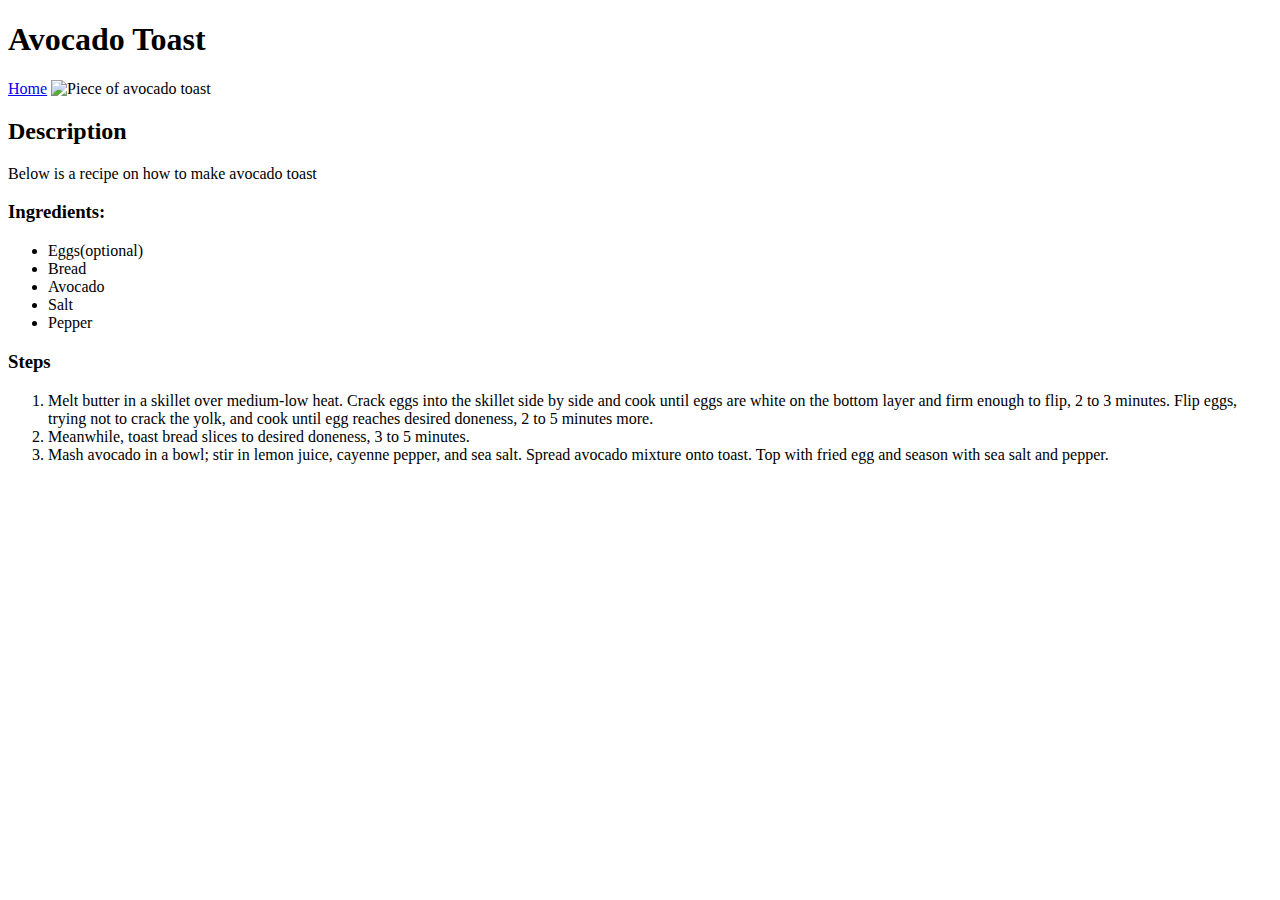
==== recipes/avocadoToast.html @ d3106e1d "Html for main website with pizza and avocado toast recipes" ====
<!DOCTYPE html>
<html lang="en">
<head>
    <meta charset="UTF-8">
    <meta name="viewport" content="width=device-width, initial-scale=1.0">
    <title>Avocado Toast recipe </title>
    <link rel="stylesheet" href="styles.css">
</head>
<body>
    <h1>Avocado Toast</h1>
    <a href="../index.html">Home</a>
    <img src="https://www.allrecipes.com/thmb/mJJPeaKKj61DZ4kc_jHHVI3kmG8=/750x0/filters:no_upscale():max_bytes(150000):strip_icc():format(webp)/AvocadoToastwithEggFranceC4x3-bb87e3bbf1944657b7db35f1383fabdb.jpg" alt="Piece of avocado toast"/>
    <h2>Description</h2>
    <p>Below is a recipe on how to make avocado toast</p>
    <h3>Ingredients:</h3>
    <ul>
        <li>Eggs(optional)</li>
        <li>Bread</li>
        <li>Avocado</li>
        <li>Salt</li>
        <li>Pepper</li>
    </ul>
    <h3>Steps</h3>
    <ol>
        <li>Melt butter in a skillet over medium-low heat. Crack eggs into the skillet side by side and cook until eggs are white on the bottom layer and firm enough to flip, 2 to 3 minutes. Flip eggs, trying not to crack the yolk, and cook until egg reaches desired doneness, 2 to 5 minutes more.</li>
        <li>Meanwhile, toast bread slices to desired doneness, 3 to 5 minutes.</li>
        <li>Mash avocado in a bowl; stir in lemon juice, cayenne pepper, and sea salt. Spread avocado mixture onto toast. Top with fried egg and season with sea salt and pepper.</li>
    </ol>
</body>
</html>
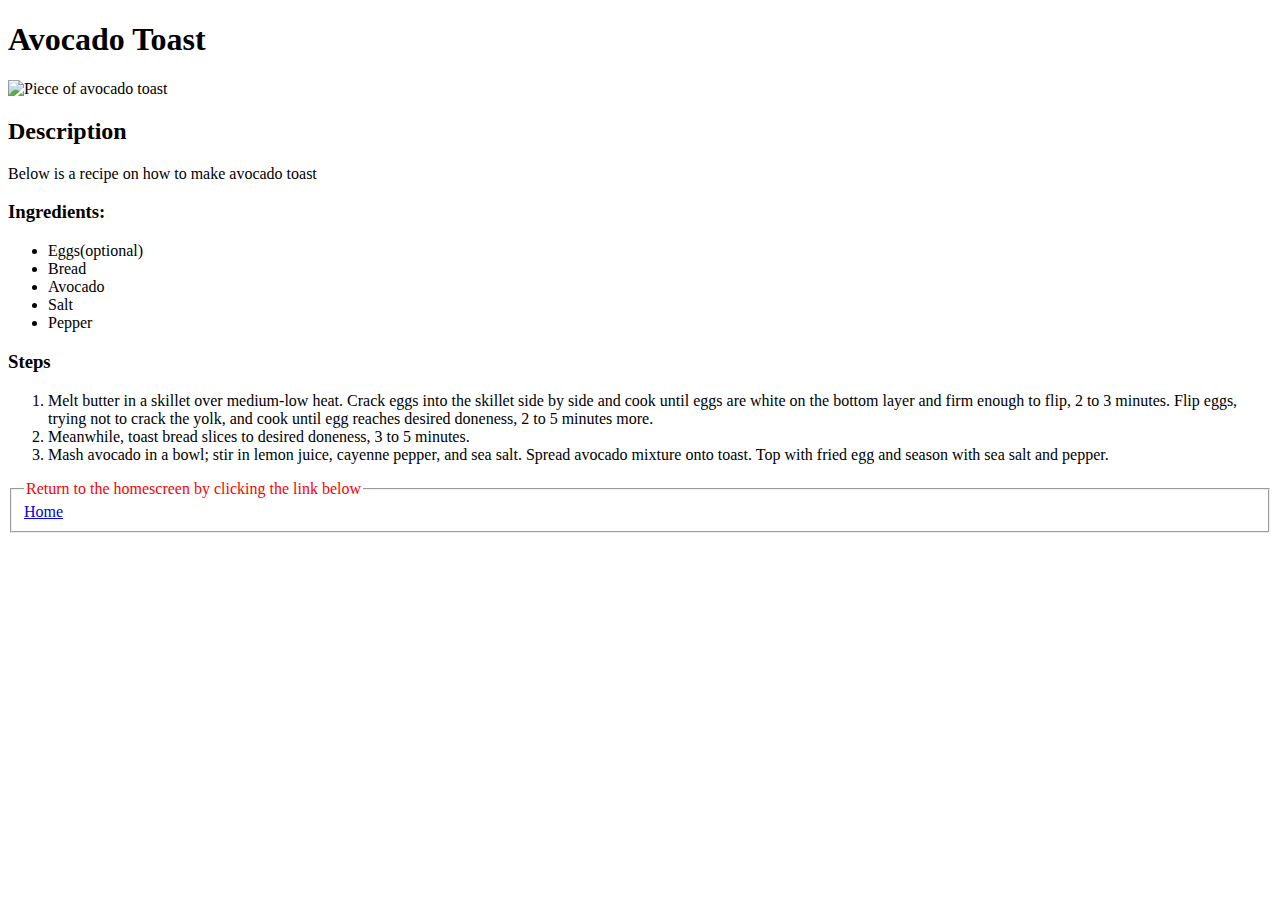
==== commit d8bc65a2: "Css for the html" ====
--- a/recipes/avocadoToast.html
+++ b/recipes/avocadoToast.html
@@ -4,11 +4,10 @@
     <meta charset="UTF-8">
     <meta name="viewport" content="width=device-width, initial-scale=1.0">
     <title>Avocado Toast recipe </title>
-    <link rel="stylesheet" href="styles.css">
+    <link rel="stylesheet" href="../css/recipes.css">
 </head>
 <body>
     <h1>Avocado Toast</h1>
-    <a href="../index.html">Home</a>
     <img src="https://www.allrecipes.com/thmb/mJJPeaKKj61DZ4kc_jHHVI3kmG8=/750x0/filters:no_upscale():max_bytes(150000):strip_icc():format(webp)/AvocadoToastwithEggFranceC4x3-bb87e3bbf1944657b7db35f1383fabdb.jpg" alt="Piece of avocado toast"/>
     <h2>Description</h2>
     <p>Below is a recipe on how to make avocado toast</p>
@@ -26,5 +25,10 @@
         <li>Meanwhile, toast bread slices to desired doneness, 3 to 5 minutes.</li>
         <li>Mash avocado in a bowl; stir in lemon juice, cayenne pepper, and sea salt. Spread avocado mixture onto toast. Top with fried egg and season with sea salt and pepper.</li>
     </ol>
+    <fieldset>
+        <legend>Return to the homescreen by clicking the link below</legend>
+        <a href="../index.html">Home</a>
+    </fieldset>
+    
 </body>
 </html>--- a/css/recipes.css
+++ b/css/recipes.css
@@ -0,0 +1,8 @@
+img {
+    width: 500px;
+    height:auto
+}
+
+legend {
+    color:red
+}
